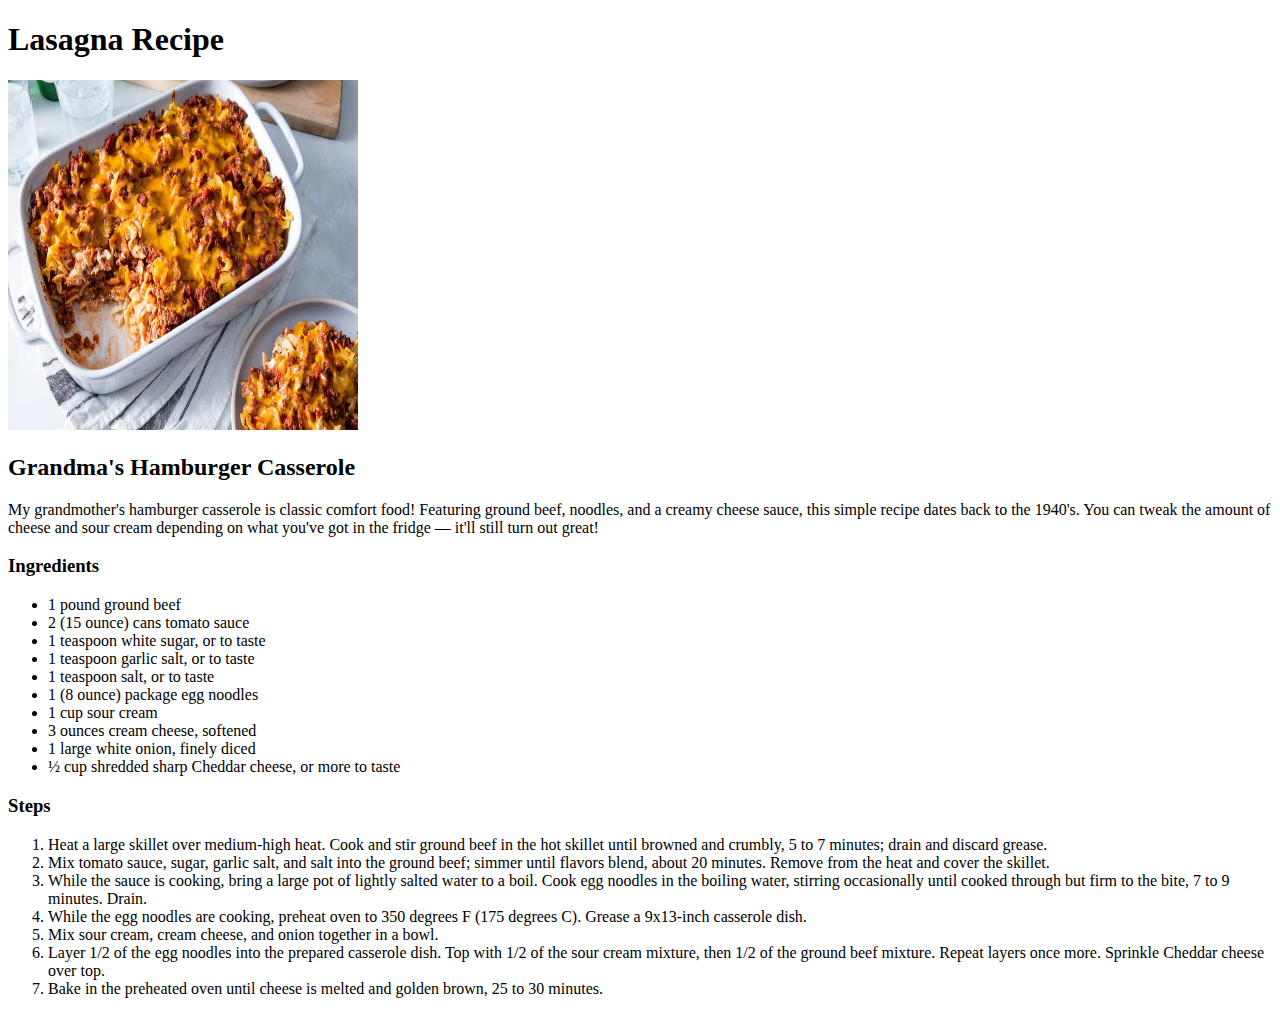
==== recipes/lasagna.html @ 11605b02 "finished job" ====
<!DOCTYPE html>
<html lang="en">
<head>
    <meta charset="UTF-8">
    <meta name="viewport" content="width=device-width, initial-scale=1.0">
    <title>Document</title>
</head>
<body>
    <h1>Lasagna Recipe</h1>
    <img src="./images/Lasagna.webp" width="350" height="350" alt="Finished lasagna">
    <h2>Grandma's Hamburger Casserole</h2>
    <p>My grandmother's hamburger casserole is classic comfort food! Featuring ground beef, noodles, and a creamy cheese sauce, this simple recipe dates back to the 1940's. You can tweak the amount of cheese and sour cream depending on what you've got in the fridge — it'll still turn out great!
    </p>
    <h3>Ingredients</h3>
    <ul>
        <li>1 pound ground beef</li>
        <li>2 (15 ounce) cans tomato sauce</li>
        <li>1 teaspoon white sugar, or to taste</li>
        <li>1 teaspoon garlic salt, or to taste</li>
        <li>1 teaspoon salt, or to taste</li>
        <li>1 (8 ounce) package egg noodles</li>
        <li>1 cup sour cream</li>
        <li>3 ounces cream cheese, softened</li>
        <li>1 large white onion, finely diced</li>
        <li>½ cup shredded sharp Cheddar cheese, or more to taste</li>
    </ul>
    <h3>Steps</h3>
    <ol >
        <li>Heat a large skillet over medium-high heat. Cook and stir ground beef in the hot skillet until browned and crumbly, 5 to 7 minutes; drain and discard grease.</li>
        <li>Mix tomato sauce, sugar, garlic salt, and salt into the ground beef; simmer until flavors blend, about 20 minutes. Remove from the heat and cover the skillet.</li>
        <li>While the sauce is cooking, bring a large pot of lightly salted water to a boil. Cook egg noodles in the boiling water, stirring occasionally until cooked through but firm to the bite, 7 to 9 minutes. Drain.</li>
        <li>While the egg noodles are cooking, preheat oven to 350 degrees F (175 degrees C). Grease a 9x13-inch casserole dish.</li>
        <li>Mix sour cream, cream cheese, and onion together in a bowl.

        </li>
        <li>Layer 1/2 of the egg noodles into the prepared casserole dish. Top with 1/2 of the sour cream mixture, then 1/2 of the ground beef mixture. Repeat layers once more. Sprinkle Cheddar cheese over top.</li>
        <li>Bake in the preheated oven until cheese is melted and golden brown, 25 to 30 minutes.</li>
    </ol>
</body>
</html>
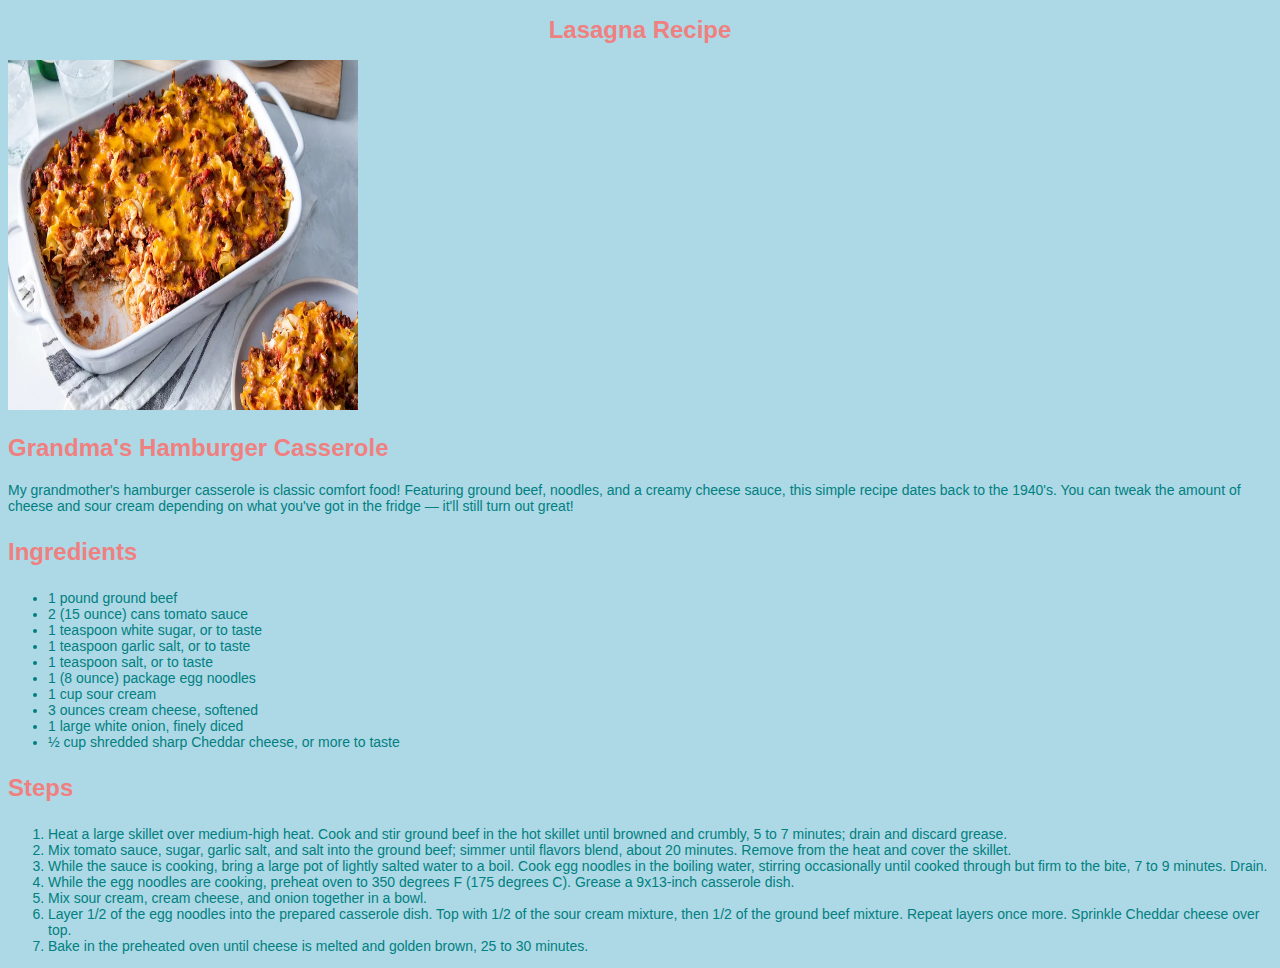
==== commit 96e1eab8: "added some css to the recipes project" ====
--- a/recipes/lasagna.html
+++ b/recipes/lasagna.html
@@ -3,16 +3,17 @@
 <head>
     <meta charset="UTF-8">
     <meta name="viewport" content="width=device-width, initial-scale=1.0">
-    <title>Document</title>
+    <title>Lasagna</title>
+    <link rel="stylesheet" href="rcpstyle.css">
 </head>
 <body>
-    <h1>Lasagna Recipe</h1>
+    <h1 class="orange">Lasagna Recipe</h1>
     <img src="./images/Lasagna.webp" width="350" height="350" alt="Finished lasagna">
-    <h2>Grandma's Hamburger Casserole</h2>
-    <p>My grandmother's hamburger casserole is classic comfort food! Featuring ground beef, noodles, and a creamy cheese sauce, this simple recipe dates back to the 1940's. You can tweak the amount of cheese and sour cream depending on what you've got in the fridge — it'll still turn out great!
+    <h2 class="orange">Grandma's Hamburger Casserole</h2>
+    <p class="teal">My grandmother's hamburger casserole is classic comfort food! Featuring ground beef, noodles, and a creamy cheese sauce, this simple recipe dates back to the 1940's. You can tweak the amount of cheese and sour cream depending on what you've got in the fridge — it'll still turn out great!
     </p>
-    <h3>Ingredients</h3>
-    <ul>
+    <h3 class="orange">Ingredients</h3>
+    <ul class="teal">
         <li>1 pound ground beef</li>
         <li>2 (15 ounce) cans tomato sauce</li>
         <li>1 teaspoon white sugar, or to taste</li>
@@ -24,8 +25,8 @@
         <li>1 large white onion, finely diced</li>
         <li>½ cup shredded sharp Cheddar cheese, or more to taste</li>
     </ul>
-    <h3>Steps</h3>
-    <ol >
+    <h3 class="orange">Steps</h3>
+    <ol class="teal" >
         <li>Heat a large skillet over medium-high heat. Cook and stir ground beef in the hot skillet until browned and crumbly, 5 to 7 minutes; drain and discard grease.</li>
         <li>Mix tomato sauce, sugar, garlic salt, and salt into the ground beef; simmer until flavors blend, about 20 minutes. Remove from the heat and cover the skillet.</li>
         <li>While the sauce is cooking, bring a large pot of lightly salted water to a boil. Cook egg noodles in the boiling water, stirring occasionally until cooked through but firm to the bite, 7 to 9 minutes. Drain.</li>
--- a/recipes/rcpstyle.css
+++ b/recipes/rcpstyle.css
@@ -0,0 +1,17 @@
+body{
+    background-color: lightblue;
+    font-family: Arial, Helvetica, sans-serif;
+
+}
+h1{
+    text-align: center;
+    
+}
+.teal{
+    color:  teal;
+    font-size: 14px;
+}
+.orange{
+    color: lightcoral;
+    font-size: 24px;
+}